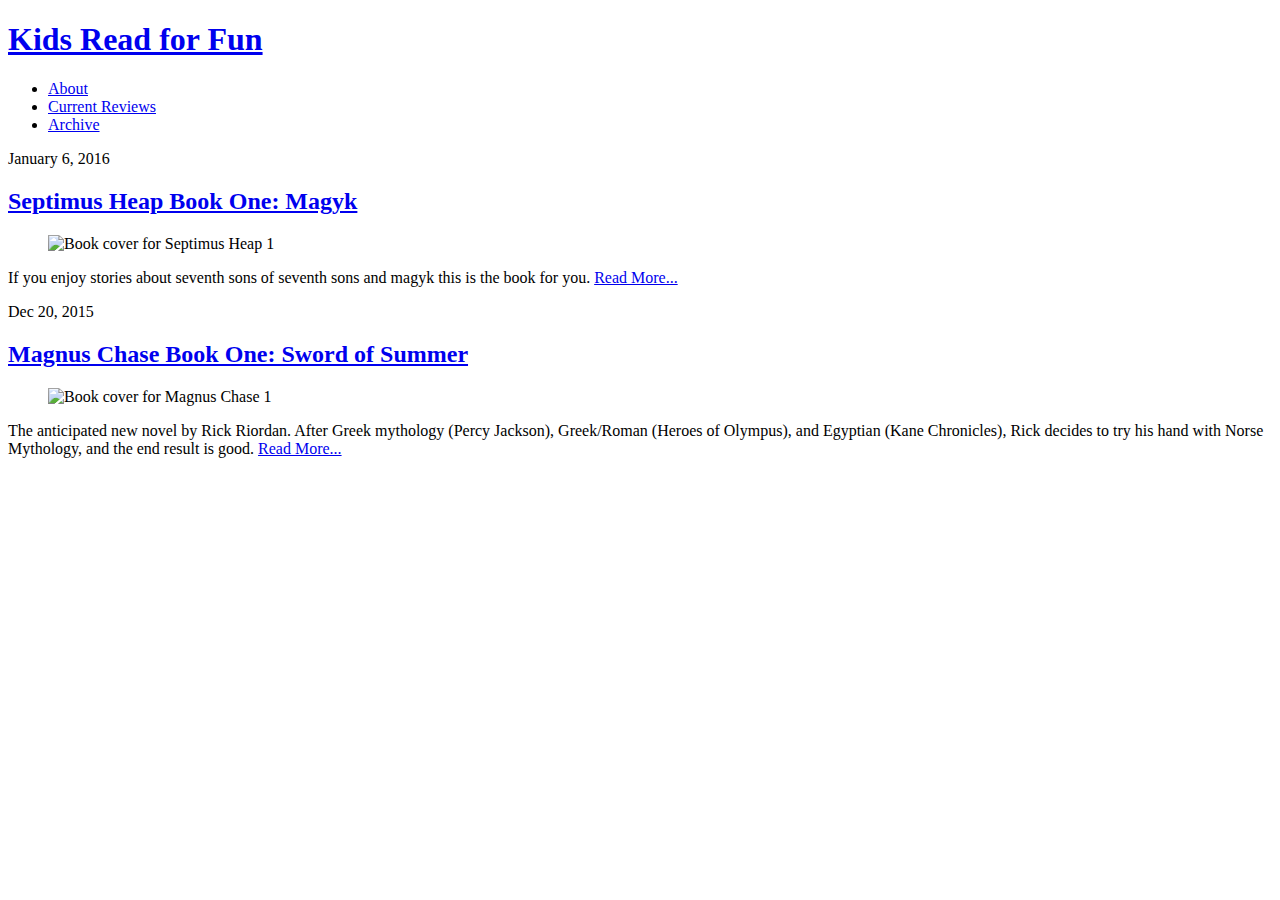
==== index.html @ 1d5170f8 "Initial Commit" ====
<!DOCTYPE html>
<html lang="en"><head>
    <meta charset="utf-8">
    <title>Kids Read for Fun | Home</title>
    <meta name="viewport" content="width=device-width, initial-scale=1">
    <link rel="stylesheet" type="text/css" href="main.css">
  </head>

  <body data-new-gr-c-s-check-loaded="14.1106.0" data-gr-ext-installed="">
    <div>
      <header>
        <h1><a href="#">Kids Read for Fun</a></h1>

        <nav>
          <ul>
            <li><a href="#">About</a></li>
            <li><a href="#">Current Reviews</a></li>
            <li><a href="#">Archive</a></li>
          </ul>
        </nav>
      </header>
      <main>
        <article>
          <div class="post-date">January 6, 2016</div>
          <section class="post-content">
            <h2><a href="#">Septimus Heap Book One: Magyk</a></h2>
            <figure>
              <img src="https://upload.wikimedia.org/wikipedia/en/5/5f/Magkycover2.jpg" alt="Book cover for Septimus Heap 1">
            </figure>
            <p>
              If you enjoy stories about seventh sons of seventh sons and magyk
              this is the book for you. <a href="#">Read More...</a>
            </p>
          </section>
        </article>

        <article>
          <div class="post-date">Dec 20, 2015</div>
          <section class="post-content">
            <h2><a href="#">Magnus Chase Book One: Sword of Summer</a></h2>
            <figure>
              <img src="https://books.google.com/books/content/images/frontcover/xWuyBAAAQBAJ?fife=w300" alt="Book cover for Magnus Chase 1">
            </figure>
            <p>
              The anticipated new novel by Rick Riordan. After Greek mythology
              (Percy Jackson), Greek/Roman (Heroes of Olympus), and Egyptian
              (Kane Chronicles), Rick decides to try his hand with Norse
              Mythology, and the end result is good.
              <a href="#">Read More...</a>
            </p>
          </section>
        </article>
      </main>
    </div>
  

</body><grammarly-desktop-integration data-grammarly-shadow-root="true"></grammarly-desktop-integration></html>
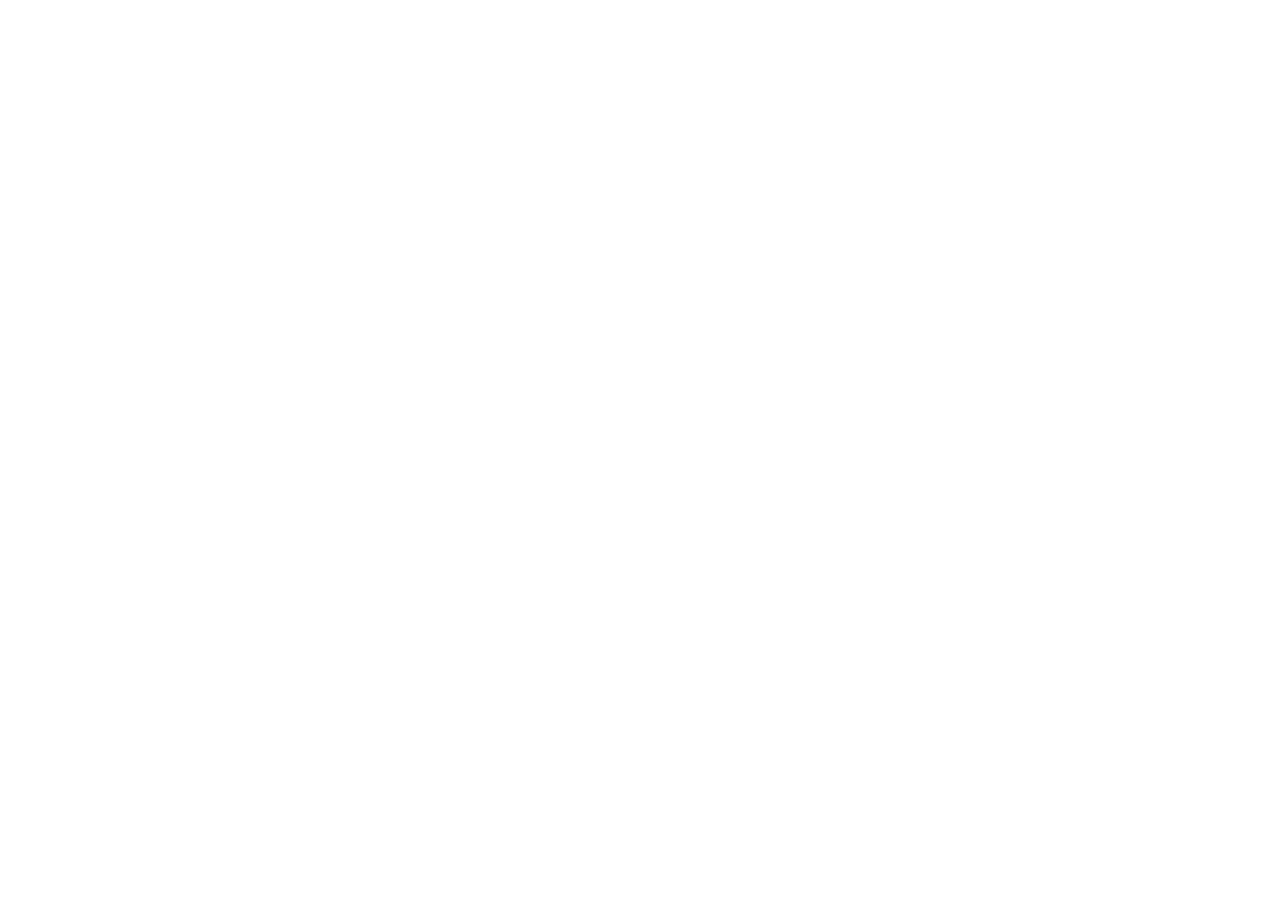
==== commit 8c390b2d: "Order Files" ====
--- a/index.html
+++ b/index.html
@@ -5,53 +5,8 @@
     <meta name="viewport" content="width=device-width, initial-scale=1">
     <link rel="stylesheet" type="text/css" href="main.css">
   </head>
-
-  <body data-new-gr-c-s-check-loaded="14.1106.0" data-gr-ext-installed="">
-    <div>
-      <header>
-        <h1><a href="#">Kids Read for Fun</a></h1>
-
-        <nav>
-          <ul>
-            <li><a href="#">About</a></li>
-            <li><a href="#">Current Reviews</a></li>
-            <li><a href="#">Archive</a></li>
-          </ul>
-        </nav>
-      </header>
-      <main>
-        <article>
-          <div class="post-date">January 6, 2016</div>
-          <section class="post-content">
-            <h2><a href="#">Septimus Heap Book One: Magyk</a></h2>
-            <figure>
-              <img src="https://upload.wikimedia.org/wikipedia/en/5/5f/Magkycover2.jpg" alt="Book cover for Septimus Heap 1">
-            </figure>
-            <p>
-              If you enjoy stories about seventh sons of seventh sons and magyk
-              this is the book for you. <a href="#">Read More...</a>
-            </p>
-          </section>
-        </article>
-
-        <article>
-          <div class="post-date">Dec 20, 2015</div>
-          <section class="post-content">
-            <h2><a href="#">Magnus Chase Book One: Sword of Summer</a></h2>
-            <figure>
-              <img src="https://books.google.com/books/content/images/frontcover/xWuyBAAAQBAJ?fife=w300" alt="Book cover for Magnus Chase 1">
-            </figure>
-            <p>
-              The anticipated new novel by Rick Riordan. After Greek mythology
-              (Percy Jackson), Greek/Roman (Heroes of Olympus), and Egyptian
-              (Kane Chronicles), Rick decides to try his hand with Norse
-              Mythology, and the end result is good.
-              <a href="#">Read More...</a>
-            </p>
-          </section>
-        </article>
-      </main>
-    </div>
+<body>
   
 
-</body><grammarly-desktop-integration data-grammarly-shadow-root="true"></grammarly-desktop-integration></html>+</body>
+</html>